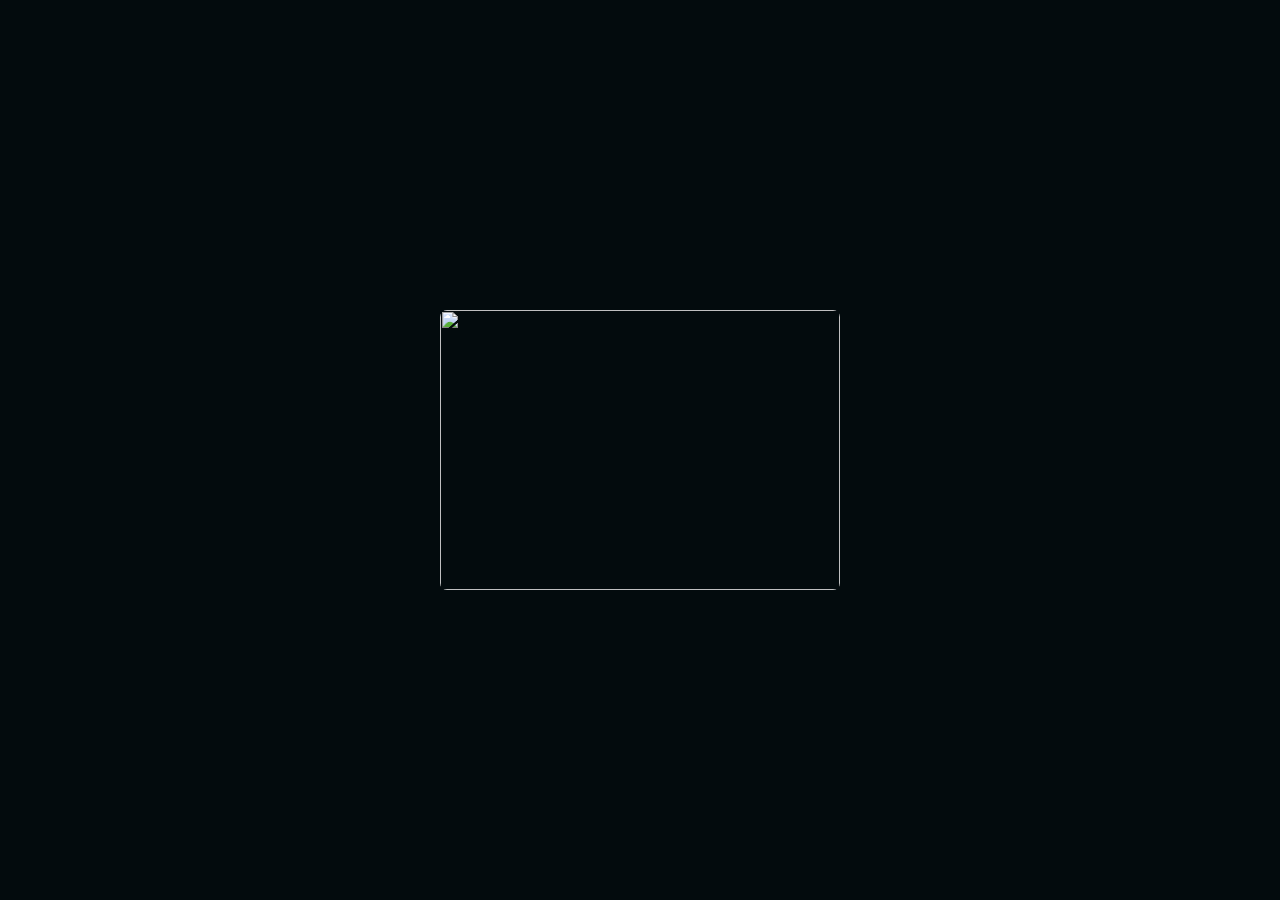
==== htmlcode.html @ abe2a877 "adding files of html and css" ====
<!DOCTYPE html>
<html lang="en">

<head>
    <meta charset="UTF-8" />
    <meta http-equiv="X-UA-Compatible" content="IE=edge" />
    <meta name="viewport" content="width=device-width, initial-scale=1.0" />
    <title>Card Effect</title>
    <link rel="stylesheet" href="css.css" />
</head>

<body>
    <div class="card">
        <div class="image-box">
            <img src="https://thumbor-production-auction.hemmings.com/820x545/2302503/side-left2.jpg">
        </div>
        <div class="content">
            <h2>Ford Mustang 1969</h2>
            <p>1969 Ford Mustang Mach 1 With a 428 Cobra Jet Ram Air</p>
        </div>
    </div>
</body>

</html>
---- css.css ----
* {
    margin: 0;
    padding: 0;
    box-sizing: border-box;
  }
  
  body {
    height: 100vh;
    background-color: #030b0d;
    display: grid;
    place-items: center;
    font-family: "Inter", sans-serif;
    color: white;
  }
.card{
    width: 400px;
    aspect-ratio: 1/0.7;
    border-radius: 7px;
    position: relative;
    cursor: pointer;
  
}
.card .image-box {
    width: 100%;
    height: 100%;
    border-radius: inherit;
  }
  .card .image-box img {
    width: 100%;
    height: 100%;
    object-fit: cover;
    object-position: 50% 90%;
    border-radius: inherit;
    transition: 0.5s ease-in-out;
  }
  
  .card::after {
    content: "";
    position: absolute;
    inset: 0;
    border: 2px solid white;
    border-radius: inherit;
    opacity: 0;
    transition: 0.4s ease-in-out;
  }
  
  .card:hover img {
    filter: grayscale(1) brightness(0.4);
  }
  .card:hover::after {
    opacity: 1;
    inset: 20px;
  }
  
  .content {
    width: 80%;
    position: absolute;
    top: 50%;
    left: 50%;
    transform: translate(-50%, -50%);
    text-align: center;
  }
  
  .content h2,
  .content p {
    opacity: 0;
    transition: 1s 0.2s ease;
  }
  .content h2 {
    margin-bottom: 12px;
    scale: 0.7;
  }
  .content p {
    font-size: 14px;
    line-height: 1.5;
    color: #d1d1d1;
    transform: translateY(50%);
  }
  .card:hover .content h2 {
    scale: 1;
    opacity: 1;
  }
  .card:hover .content P {
    opacity: 1;
    transform: translateY(0);
  }
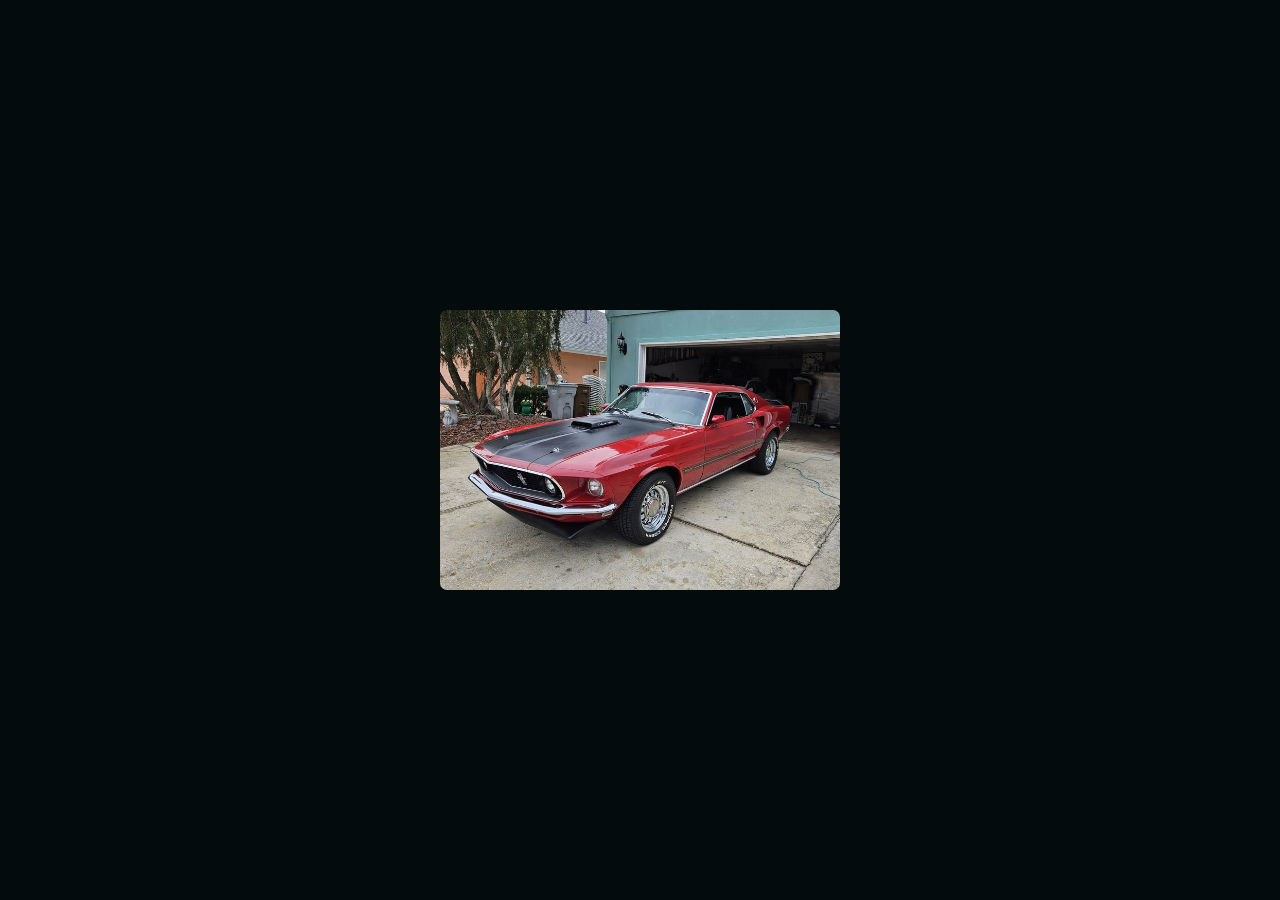
==== commit 3fbb7086: "adding files of html and css" ====
--- a/htmlcode.html
+++ b/htmlcode.html
@@ -12,7 +12,7 @@
 <body>
     <div class="card">
         <div class="image-box">
-            <img src="https://thumbor-production-auction.hemmings.com/820x545/2302503/side-left2.jpg">
+            <img src="./first/car1.jpg">
         </div>
         <div class="content">
             <h2>Ford Mustang 1969</h2>
